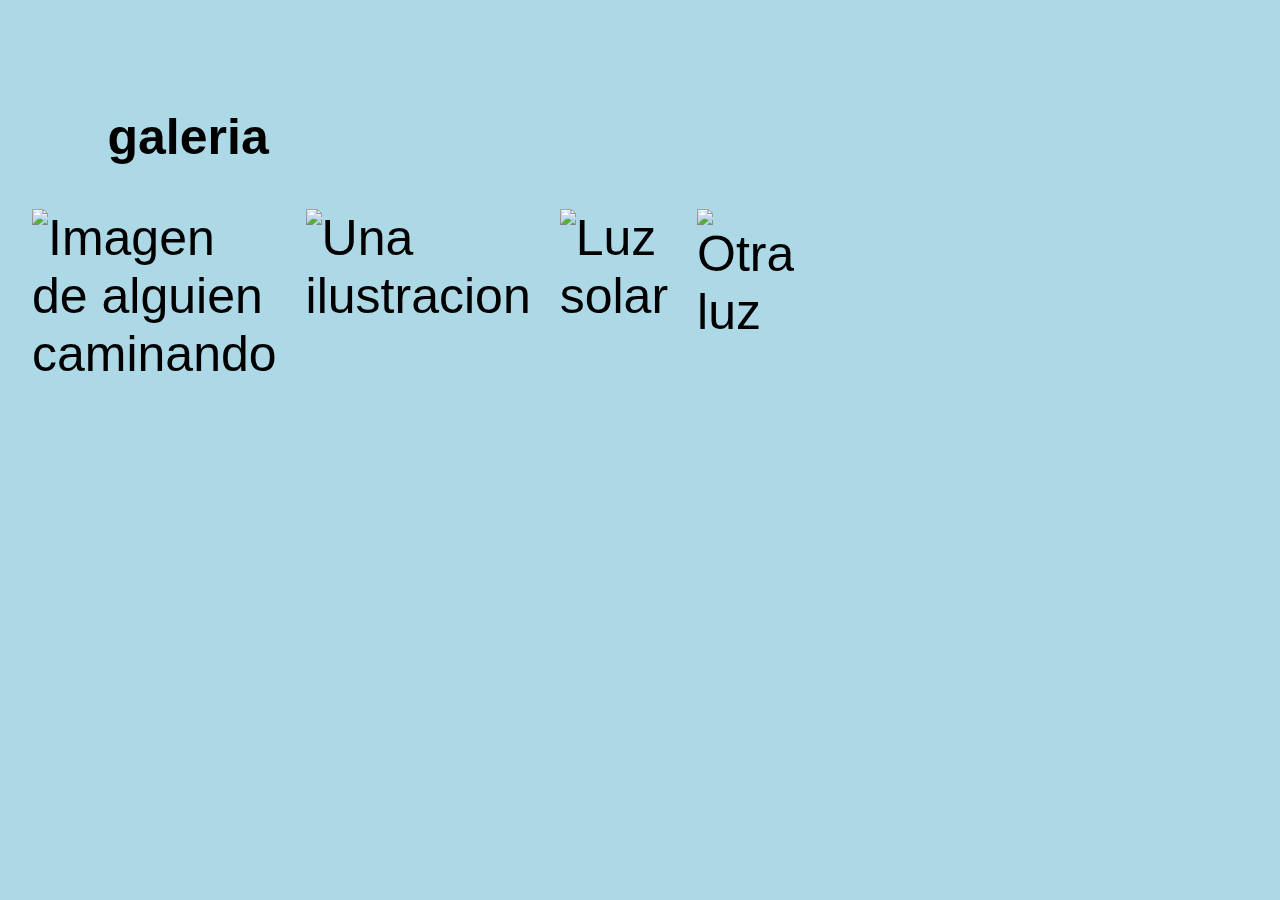
==== index.html @ eb7bb1f1 "Update and rename concss.html to index.html" ====
<!DOCTYPE html>
<html lang="en">
<head>
    <meta charset="UTF-8">
    <meta name="pagina movil/pc" content="width=device-width, initial-scale=1.0">
    <title>pagina movil/pc</title> 
    <link rel="stylesheet" href="css/style.css">
</head>
<body>
    <div class="principio">
        <h1>galeria</h1>
    <div class="imagenes">
        <img src="imagenes/caminar.webp" alt="Imagen de alguien caminando">
        <img src="imagenes/Ilustracion-EGR.jpg" alt="Una ilustracion">
        <img src="imagenes/luz-natural.jpg" alt="Luz solar">
        <img src="imagenes/luz1.jpg" alt="Otra luz">
    </div>
    </div>
</body>
</html>
---- css/style.css ----
*{
    width: 290px;
    margin: 0 auto;
    padding: 5%;
}



@media screen and (min-width: 768px) {
    *{
        margin: 0;
        border: 1px ;
        font-family: 'Segoe UI', Tahoma, Geneva, Verdana, sans-serif;
        font-size: 50px;
    }

    .imagenes{
        position: static;
        padding-right: 139%;
        padding-bottom: 10px;
        position: relative;
        right: 90px;
        display: flex;
    }

    img{
        width: 300px;
    }
    body {
    background-color: lightblue;
    }
   }
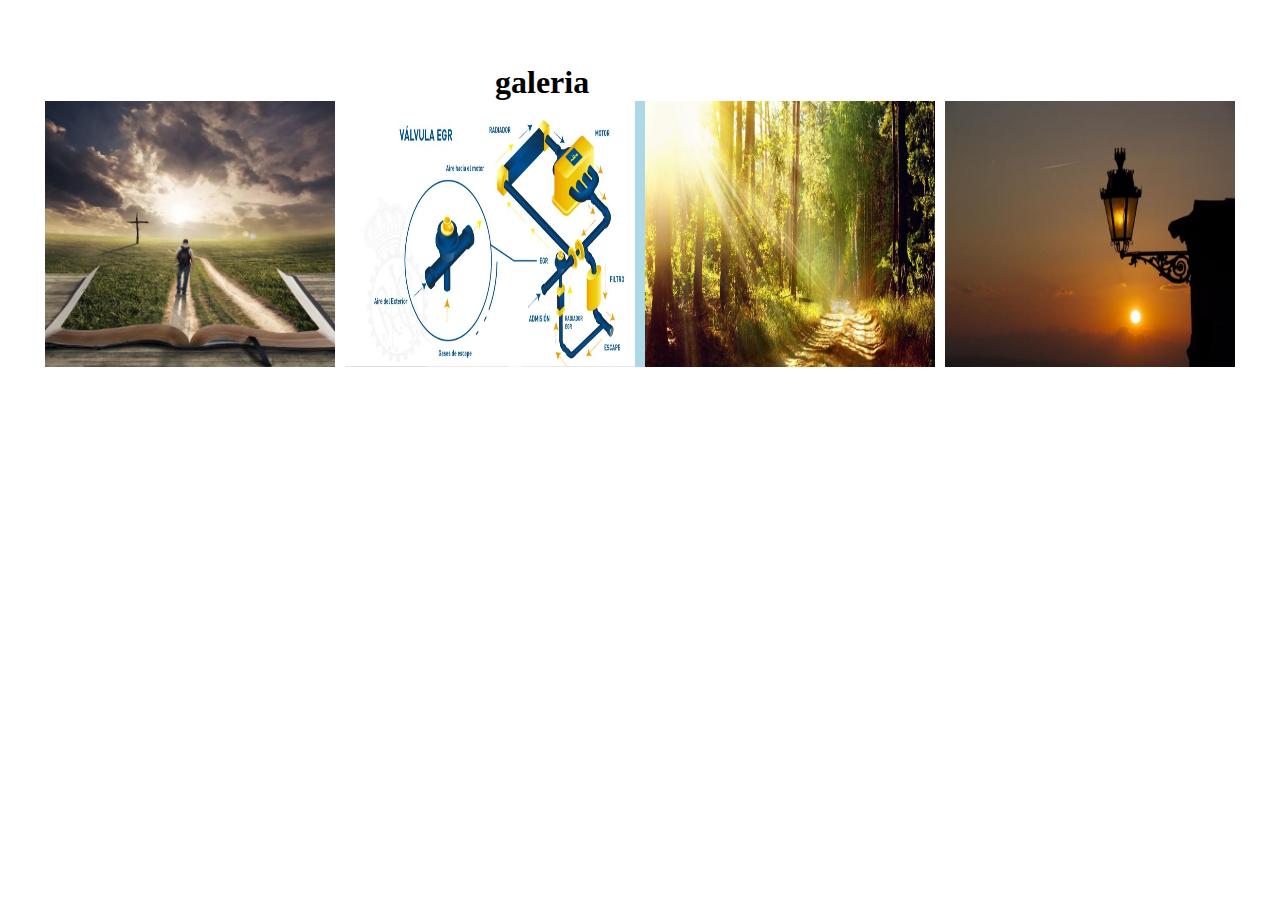
==== commit 5715044e: "Update index.html" ====
--- a/index.html
+++ b/index.html
@@ -2,7 +2,7 @@
 <html lang="en">
 <head>
     <meta charset="UTF-8">
-    <meta name="pagina movil/pc" content="width=device-width, initial-scale=1.0">
+    <meta name="viewport" content="width=device-width, initial-scale=1.0">
     <title>pagina movil/pc</title> 
     <link rel="stylesheet" href="css/style.css">
 </head>
--- a/css/style.css
+++ b/css/style.css
@@ -1,32 +1,27 @@
 *{
+    margin: 0;
+    padding: 0;
+}
+
+body{
     width: 290px;
-    margin: 0 auto;
+    margin:0 auto;
     padding: 5%;
 }
 
 
-
 @media screen and (min-width: 768px) {
-    *{
-        margin: 0;
-        border: 1px ;
-        font-family: 'Segoe UI', Tahoma, Geneva, Verdana, sans-serif;
-        font-size: 50px;
-    }
 
     .imagenes{
-        position: static;
-        padding-right: 139%;
-        padding-bottom: 10px;
-        position: relative;
-        right: 90px;
+        background-color: lightblue;
         display: flex;
+        justify-content: center;
+        gap: 10px;
     }
 
     img{
         width: 300px;
+        max-width:100%;
     }
-    body {
-    background-color: lightblue;
-    }
-   }+
+   }
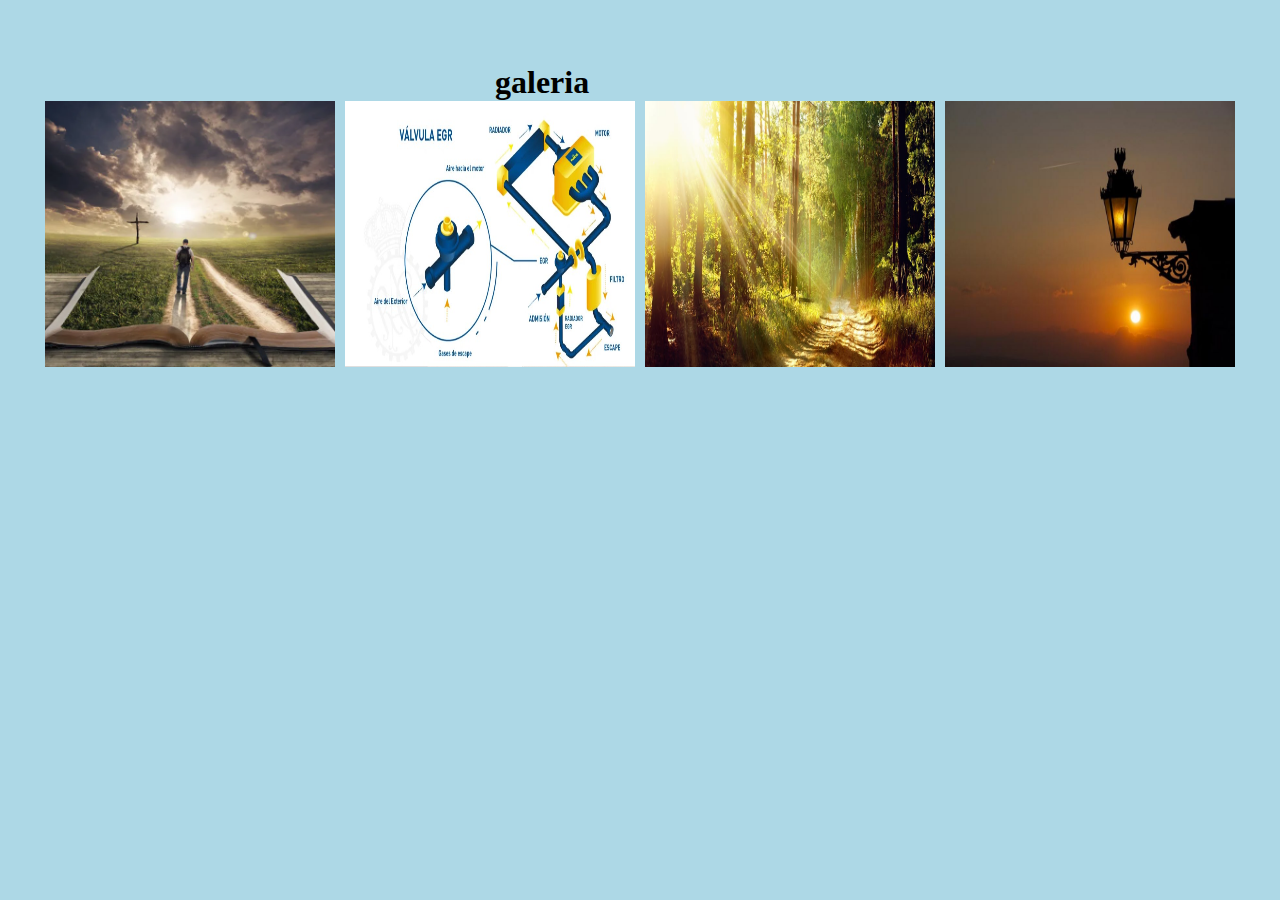
==== commit 2fb85472: "Update index.html" ====
--- a/index.html
+++ b/index.html
@@ -12,7 +12,7 @@
     <div class="imagenes">
         <img src="imagenes/caminar.webp" alt="Imagen de alguien caminando">
         <img src="imagenes/Ilustracion-EGR.jpg" alt="Una ilustracion">
-        <img src="imagenes/luz-natural.jpg" alt="Luz solar">
+        <img src="imagenes/luz-natural.jpg" id="luz" alt="Luz solar">
         <img src="imagenes/luz1.jpg" alt="Otra luz">
     </div>
     </div>
--- a/css/style.css
+++ b/css/style.css
@@ -12,8 +12,11 @@
 
 @media screen and (min-width: 768px) {
 
+    body{
+        background-color: lightblue;
+    }
+
     .imagenes{
-        background-color: lightblue;
         display: flex;
         justify-content: center;
         gap: 10px;
